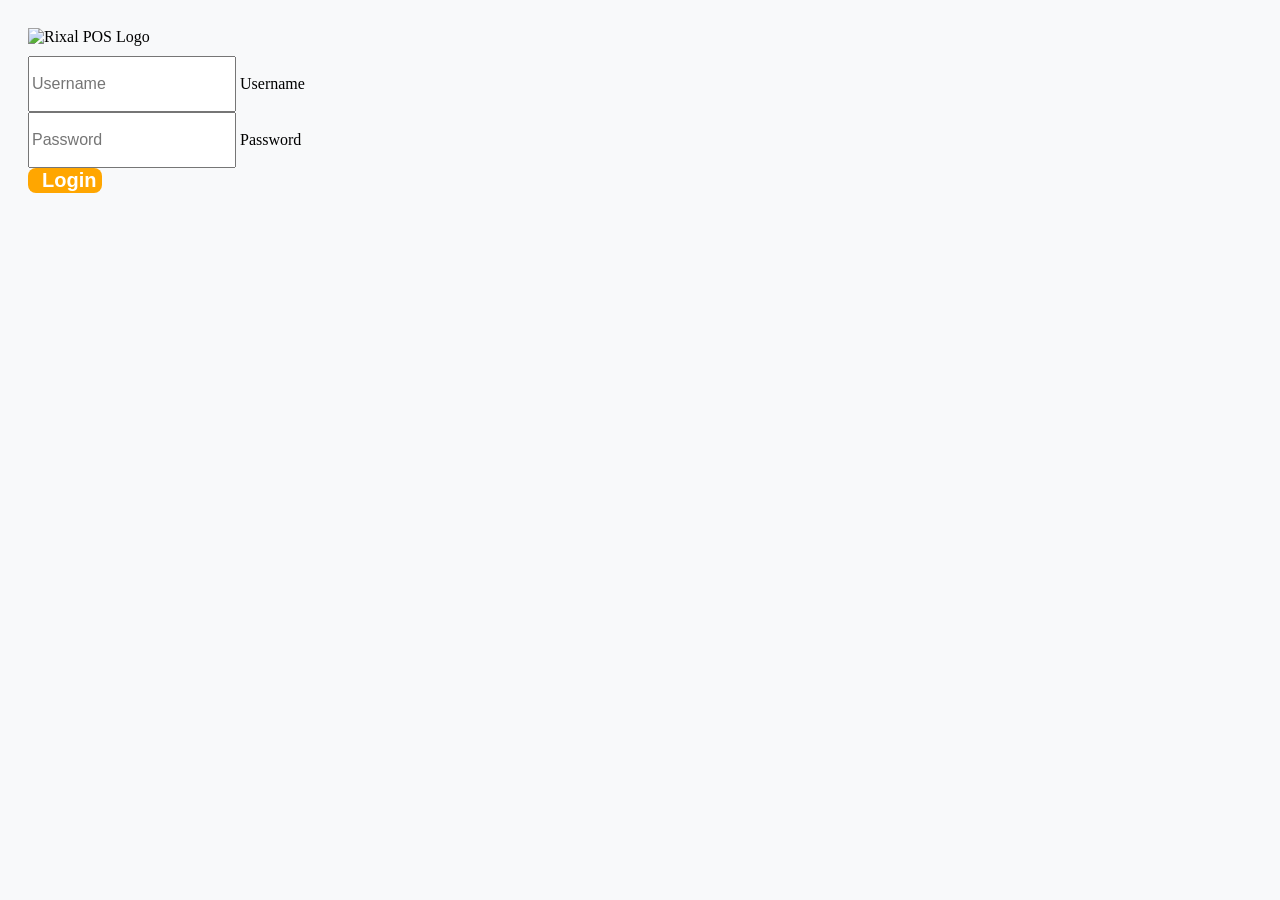
==== index.html @ c3a41204 "Update index.html" ====
<!DOCTYPE html>
<html>
<head>
  <title>Rixal-POS</title>

  <meta name="viewport" content="width=device-width, initial-scale=1">

  <link rel="icon" type="image/png" href="assets/images/logo.png">

  <!-- Bootstrap CSS -->
  <link rel="stylesheet" href="assets/vendor/bootstrap.min.css">
  
  <!-- Bootstrap Icons -->
  <link rel="stylesheet" href="assets/vendor/bootstrap-icons.css">
  
  <!-- Toastr CSS -->
  <link rel="stylesheet" href="assets/vendor/toastr.min.css">
  
  <!-- jQuery -->
  <script src="assets/vendor/jquery.min.js"></script>
  
  <!-- Bootstrap JS -->
  <script src="assets/vendor/bootstrap.bundle.min.js"></script>
  
  <!-- Toastr JS -->
  <script src="assets/vendor/toastr.min.js"></script>

  <script src="assets/js/config.js"></script>
  <script src="assets/js/auth.js"></script>

 <style>
  body {
    background-color: #f8f9fa;
    padding: 20px; /* adds space around the card */
  }

  .login-card {
    max-width: 400px;
    border-radius: 1rem;
    padding: 2rem;
    border-top: 5px solid #E41200;
    margin: 20px; /* extra margin around card */
  }

  .login-logo {
    width: 90px;
    height: auto;
    margin-bottom: 10px;
  }

  .login-title {
    color: #E41200;
    font-weight: 700;
  }

  .login-btn {
    background-color: #FFA600 !important;
    color: #fff !important;
    border: none !important;
    font-weight: 600;
    font-size: 1.25rem;
    display: flex;
    align-items: center;
    justify-content: center;
    transition: all 0.15s ease-in-out;
    border-radius: 0.5rem;
  }

  .login-btn i {
    margin-right: 0.5rem;
  }

  /* Hover */
  .login-btn:hover {
    background-color: #e69500 !important;
  }

  /* Active */
  .login-btn:active,
  .login-btn:focus {
    background-color: #cc8400 !important;
    transform: scale(0.97);
    box-shadow: none !important;
  }

  .form-floating input {
    height: 50px;
    font-size: 1rem;
  }

  .form-control:focus {
    border-color: #FFA600;
    box-shadow: 0 0 0 0.2rem rgba(255,166,0,0.25);
  }
</style>

</style>
</head>  
<body class="d-flex justify-content-center align-items-center vh-100">

  <div class="card-body text-center">

  <img src="assets/images/logo.png" class="login-logo" alt="Rixal POS Logo">

  <div class="form-floating mb-3">
    <input type="text" id="inp-username" class="form-control" placeholder="Username">
    <label for="inp-username">Username</label>
  </div>

  <div class="form-floating mb-4">
    <input type="password" id="inp-password" class="form-control" placeholder="Password">
    <label for="inp-password">Password</label>
  </div>

  <div class="d-grid">
    <button id="btn-login" class="btn login-btn w-100 py-3">
      <i class="bi bi-box-arrow-in-right me-2"></i> Login
    </button>
  </div>

</div>

<script>
if ('serviceWorker' in navigator) {
  navigator.serviceWorker.register('./sw.js')
  .then(() => console.log('SW registered'))
  .catch(err => console.log(err));
}
</script>

</body>
</html>
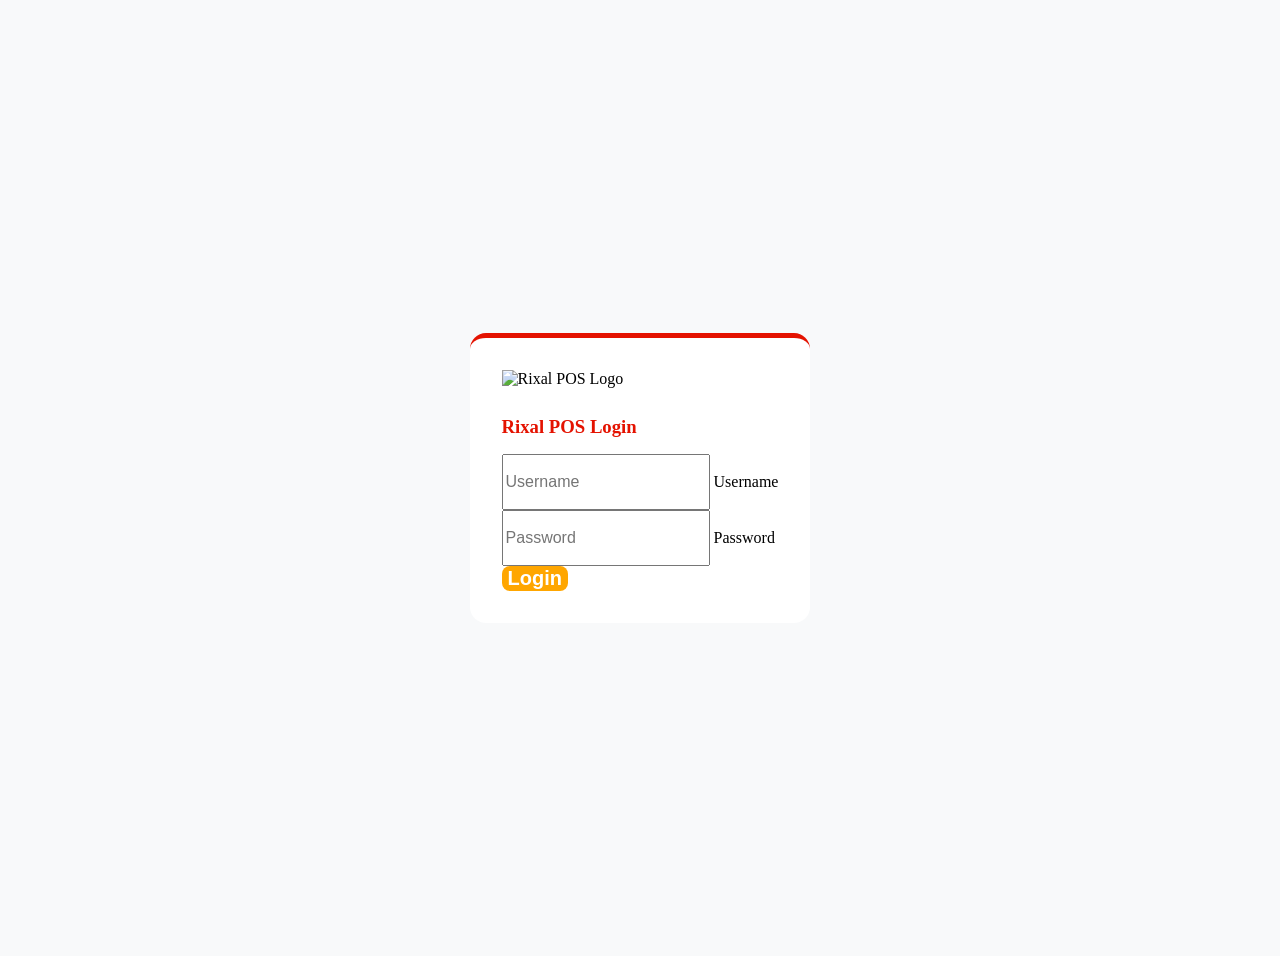
==== commit 18417c11: "Update index.html" ====
--- a/index.html
+++ b/index.html
@@ -1,106 +1,81 @@
 <!DOCTYPE html>
 <html>
 <head>
-  <title>Rixal-POS</title>
+<title>Rixal-POS</title>
+<meta name="viewport" content="width=device-width, initial-scale=1">
+<link rel="manifest" href="manifest.json">
+<meta name="theme-color" content="#E41200">
+<link rel="icon" type="image/png" href="assets/images/logo.png">
 
-  <meta name="viewport" content="width=device-width, initial-scale=1">
+<!-- Bootstrap CSS -->
+<link rel="stylesheet" href="assets/vendor/bootstrap.min.css">
+<!-- Bootstrap Icons -->
+<link rel="stylesheet" href="assets/vendor/bootstrap-icons.css">
+<!-- Toastr CSS -->
+<link rel="stylesheet" href="assets/vendor/toastr.min.css">
 
-  <link rel="icon" type="image/png" href="assets/images/logo.png">
+<!-- jQuery -->
+<script src="assets/vendor/jquery.min.js"></script>
+<!-- Bootstrap JS -->
+<script src="assets/vendor/bootstrap.bundle.min.js"></script>
+<!-- Toastr JS -->
+<script src="assets/vendor/toastr.min.js"></script>
+<script src="assets/js/config.js"></script>
+<script src="assets/js/auth.js"></script>
 
-  <!-- Bootstrap CSS -->
-  <link rel="stylesheet" href="assets/vendor/bootstrap.min.css">
-  
-  <!-- Bootstrap Icons -->
-  <link rel="stylesheet" href="assets/vendor/bootstrap-icons.css">
-  
-  <!-- Toastr CSS -->
-  <link rel="stylesheet" href="assets/vendor/toastr.min.css">
-  
-  <!-- jQuery -->
-  <script src="assets/vendor/jquery.min.js"></script>
-  
-  <!-- Bootstrap JS -->
-  <script src="assets/vendor/bootstrap.bundle.min.js"></script>
-  
-  <!-- Toastr JS -->
-  <script src="assets/vendor/toastr.min.js"></script>
+<style>
+body {
+  background-color: #f8f9fa;
+  padding: 20px;
+  display:flex;
+  justify-content:center;
+  align-items:center;
+  height:100vh;
+}
 
-  <script src="assets/js/config.js"></script>
-  <script src="assets/js/auth.js"></script>
+.login-card {
+  max-width: 400px;
+  border-radius: 1rem;
+  padding: 2rem;
+  border-top: 5px solid #E41200;
+  background:#fff;
+}
 
- <style>
-  body {
-    background-color: #f8f9fa;
-    padding: 20px; /* adds space around the card */
-  }
+.login-logo {
+  width: 90px;
+  margin-bottom: 10px;
+}
 
-  .login-card {
-    max-width: 400px;
-    border-radius: 1rem;
-    padding: 2rem;
-    border-top: 5px solid #E41200;
-    margin: 20px; /* extra margin around card */
-  }
+.login-title {
+  color: #E41200;
+  font-weight: 700;
+  margin-bottom:1rem;
+}
 
-  .login-logo {
-    width: 90px;
-    height: auto;
-    margin-bottom: 10px;
-  }
+.login-btn {
+  background-color: #FFA600 !important;
+  color: #fff !important;
+  border:none;
+  font-weight:600;
+  font-size:1.25rem;
+  display:flex;
+  align-items:center;
+  justify-content:center;
+  border-radius:0.5rem;
+  transition: all 0.15s ease-in-out;
+}
 
-  .login-title {
-    color: #E41200;
-    font-weight: 700;
-  }
+.login-btn:hover{ background:#e69500 !important; }
+.login-btn:active, .login-btn:focus{ background:#cc8400 !important; transform: scale(0.97); }
+.form-floating input { height:50px; font-size:1rem; }
+.form-control:focus { border-color:#FFA600; box-shadow:0 0 0 0.2rem rgba(255,166,0,0.25);}
+</style>
+</head>
+<body>
 
-  .login-btn {
-    background-color: #FFA600 !important;
-    color: #fff !important;
-    border: none !important;
-    font-weight: 600;
-    font-size: 1.25rem;
-    display: flex;
-    align-items: center;
-    justify-content: center;
-    transition: all 0.15s ease-in-out;
-    border-radius: 0.5rem;
-  }
-
-  .login-btn i {
-    margin-right: 0.5rem;
-  }
-
-  /* Hover */
-  .login-btn:hover {
-    background-color: #e69500 !important;
-  }
-
-  /* Active */
-  .login-btn:active,
-  .login-btn:focus {
-    background-color: #cc8400 !important;
-    transform: scale(0.97);
-    box-shadow: none !important;
-  }
-
-  .form-floating input {
-    height: 50px;
-    font-size: 1rem;
-  }
-
-  .form-control:focus {
-    border-color: #FFA600;
-    box-shadow: 0 0 0 0.2rem rgba(255,166,0,0.25);
-  }
-</style>
-
-</style>
-</head>  
-<body class="d-flex justify-content-center align-items-center vh-100">
-
-  <div class="card-body text-center">
-
+<div class="login-card text-center">
   <img src="assets/images/logo.png" class="login-logo" alt="Rixal POS Logo">
+  <h3 class="login-title">Rixal POS Login</h3>
 
   <div class="form-floating mb-3">
     <input type="text" id="inp-username" class="form-control" placeholder="Username">
@@ -112,19 +87,16 @@
     <label for="inp-password">Password</label>
   </div>
 
-  <div class="d-grid">
-    <button id="btn-login" class="btn login-btn w-100 py-3">
-      <i class="bi bi-box-arrow-in-right me-2"></i> Login
-    </button>
-  </div>
-
+  <button id="btn-login" class="btn login-btn w-100 py-3">
+    <i class="bi bi-box-arrow-in-right me-2"></i> Login
+  </button>
 </div>
 
 <script>
 if ('serviceWorker' in navigator) {
   navigator.serviceWorker.register('./sw.js')
-  .then(() => console.log('SW registered'))
-  .catch(err => console.log(err));
+    .then(()=>console.log("SW registered"))
+    .catch(err=>console.log(err))
 }
 </script>
 
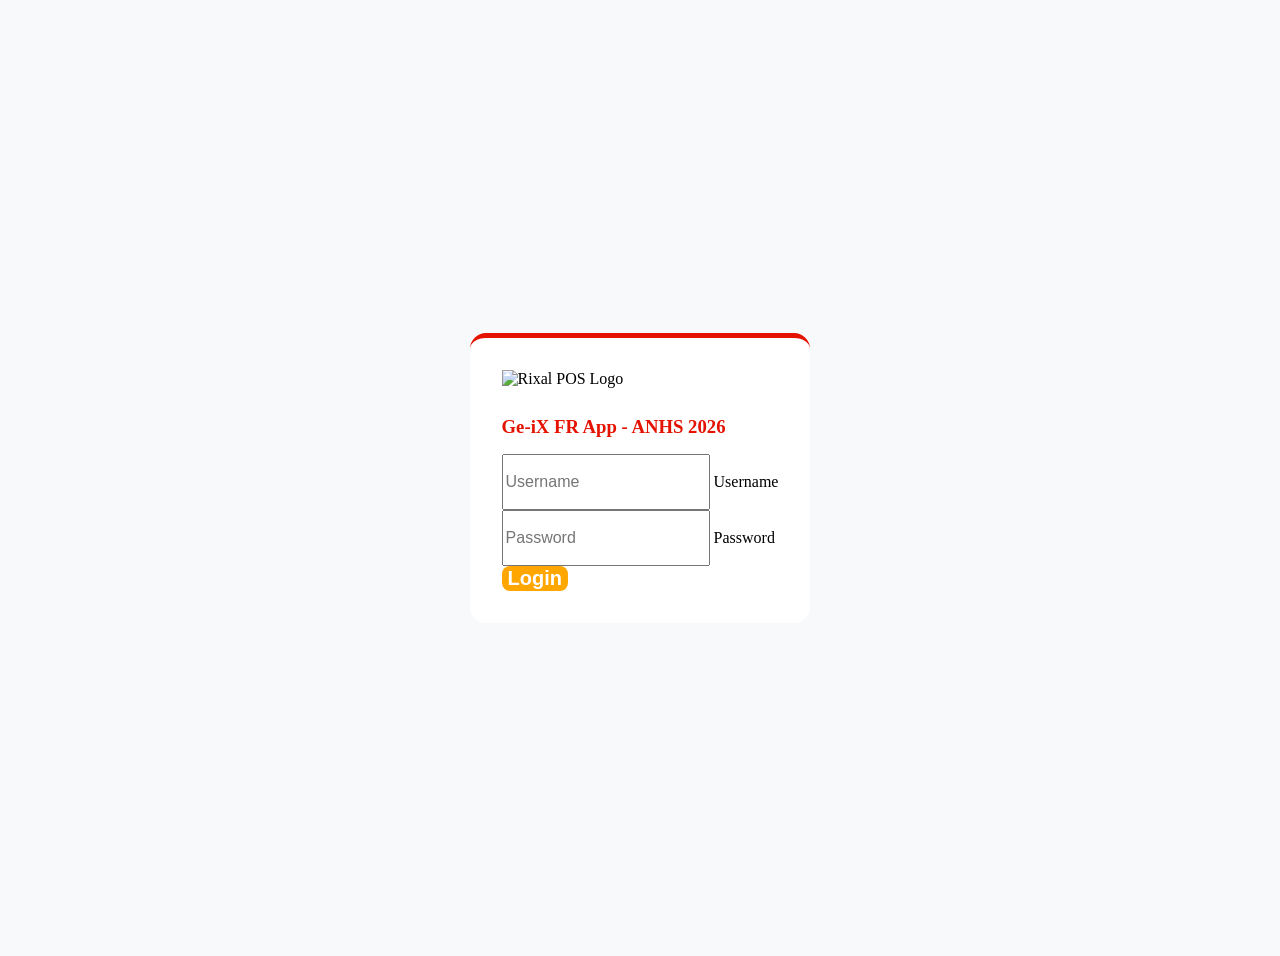
==== commit 8cb2080c: "Update index.html" ====
--- a/index.html
+++ b/index.html
@@ -1,7 +1,7 @@
 <!DOCTYPE html>
 <html>
 <head>
-<title>Rixal-POS</title>
+<title>Ge-iX FR App - ANHS 2026</title>
 <meta name="viewport" content="width=device-width, initial-scale=1">
 <link rel="manifest" href="manifest.json">
 <meta name="theme-color" content="#E41200">
@@ -75,7 +75,7 @@
 
 <div class="login-card text-center">
   <img src="assets/images/logo.png" class="login-logo" alt="Rixal POS Logo">
-  <h3 class="login-title">Rixal POS Login</h3>
+  <h3 class="login-title">Ge-iX FR App - ANHS 2026</h3>
 
   <div class="form-floating mb-3">
     <input type="text" id="inp-username" class="form-control" placeholder="Username">
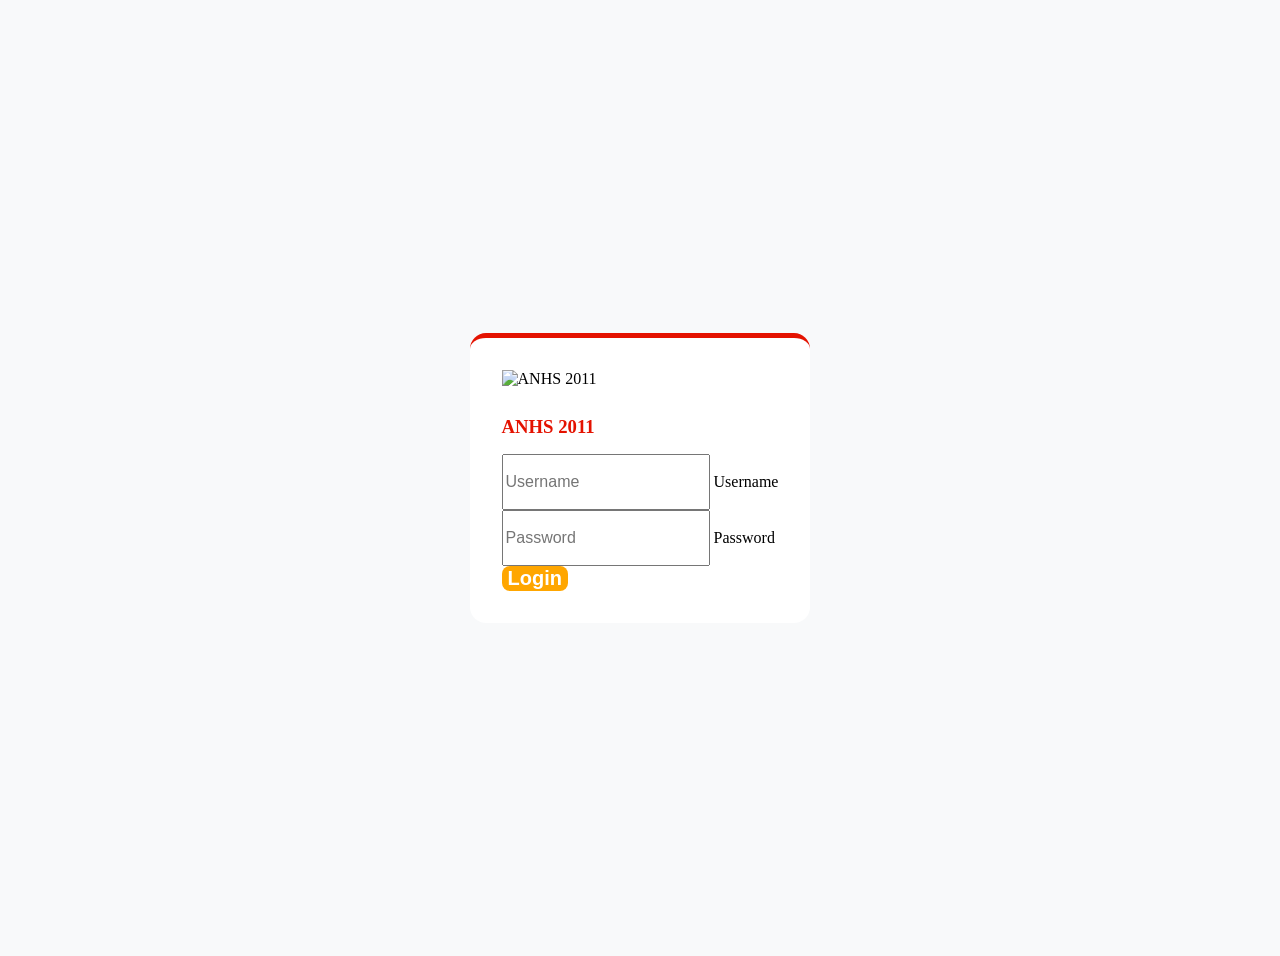
==== commit b95c7f15: "Update index.html" ====
--- a/index.html
+++ b/index.html
@@ -1,11 +1,11 @@
 <!DOCTYPE html>
 <html>
 <head>
-<title>Ge-iX FR App - ANHS 2026</title>
+<title>Ge-iX FR App - ANHS 2011</title>
 <meta name="viewport" content="width=device-width, initial-scale=1">
 <link rel="manifest" href="manifest.json">
 <meta name="theme-color" content="#E41200">
-<link rel="icon" type="image/png" href="assets/images/logo.png">
+<link rel="icon" type="image/png" href="assets/images/app-icon.png">
 
 <!-- Bootstrap CSS -->
 <link rel="stylesheet" href="assets/vendor/bootstrap.min.css">
@@ -13,6 +13,8 @@
 <link rel="stylesheet" href="assets/vendor/bootstrap-icons.css">
 <!-- Toastr CSS -->
 <link rel="stylesheet" href="assets/vendor/toastr.min.css">
+
+<link rel="stylesheet" href="assets/css/footer.css">
 
 <!-- jQuery -->
 <script src="assets/vendor/jquery.min.js"></script>
@@ -74,8 +76,8 @@
 <body>
 
 <div class="login-card text-center">
-  <img src="assets/images/logo.png" class="login-logo" alt="Rixal POS Logo">
-  <h3 class="login-title">Ge-iX FR App - ANHS 2026</h3>
+  <img src="assets/images/anhs-2011-logo.png" class="login-logo" alt="ANHS 2011">
+  <h3 class="login-title">ANHS 2011</h3>
 
   <div class="form-floating mb-3">
     <input type="text" id="inp-username" class="form-control" placeholder="Username">
@@ -92,6 +94,9 @@
   </button>
 </div>
 
+<div id="footer-placeholder"></div>
+<script src="assets/js/loadFooter.js"></script>
+
 <script>
 if ('serviceWorker' in navigator) {
   navigator.serviceWorker.register('./sw.js')
--- a/assets/css/footer.css
+++ b/assets/css/footer.css
@@ -0,0 +1,27 @@
+.app-footer{
+    width:100%;
+    padding:8px 0;
+    background:#111;
+    color:#fff;
+    font-size:12px;
+    position:fixed;
+    bottom:0;
+    left:0;
+    z-index:1000;
+}
+
+.footer-container{
+    display:flex;
+    align-items:center;
+    justify-content:center;
+    gap:8px;
+}
+
+.footer-logo{
+    height:18px;
+    width:auto;
+}
+
+.footer-text{
+    opacity:0.9;
+}
